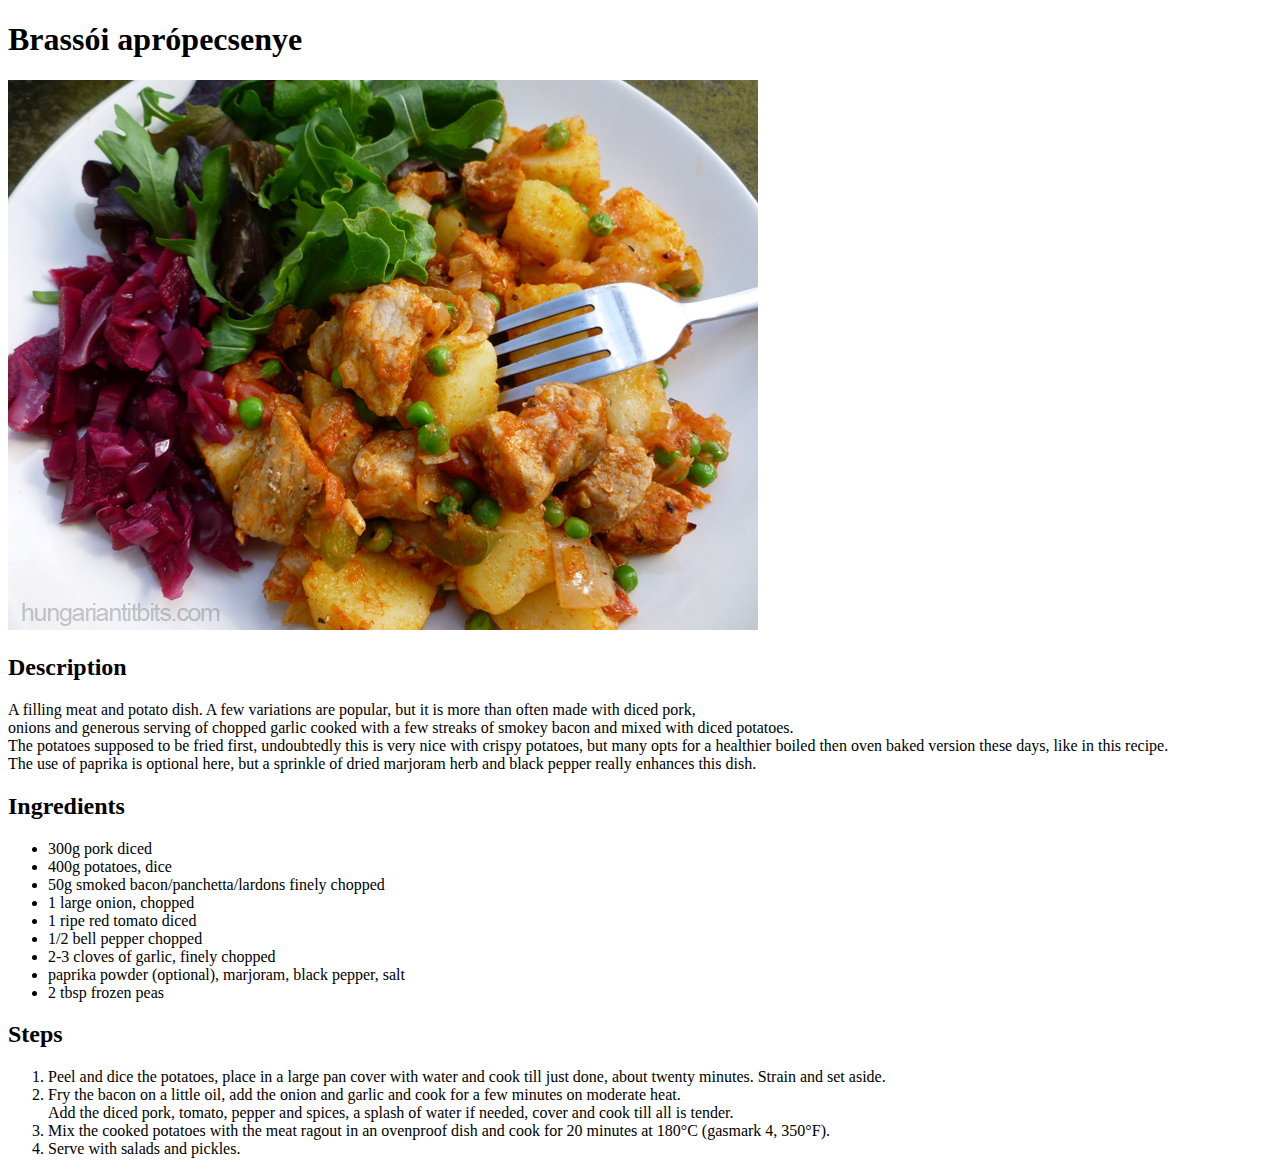
==== recipes/brassoi.html @ 1b109c01 "Add recipe html files." ====
<!DOCTYPE html>
<html lang="en">
<head>
    <meta charset="UTF-8">
    <meta name="viewport" content="width=device-width, initial-scale=1.0">
    <title>Brassói aprópecsenye Recipe</title>
</head>
<body>
    <h1>Brassói aprópecsenye</h1>
    <img src="brassoi.jpg" alt="Brassói aprópecsenye">
    <h2>Description</h2>
    <p>A filling meat and potato dish. A few variations are popular, but it is more than often made with diced pork,<br/> onions and generous serving of chopped garlic cooked with a few streaks of smokey bacon and mixed with diced potatoes.<br/> 
    The potatoes supposed to be fried first, undoubtedly this is very nice with crispy potatoes, but many opts for a healthier boiled then oven baked version these days, like in this recipe.<br/>
    The use of paprika is optional here, but a sprinkle of dried marjoram herb and black pepper really enhances this dish.</p>
    <h2>Ingredients</h2>
    <ul>
        <li>300g pork diced</li>
        <li>400g potatoes, dice</li>
        <li>50g smoked bacon/panchetta/lardons finely chopped</li>
        <li>1 large onion, chopped</li>
        <li>1 ripe red tomato diced</li>
        <li>1/2 bell pepper chopped</li>
        <li>2-3 cloves of garlic, finely chopped</li>
        <li>paprika powder (optional), marjoram, black pepper, salt</li>
        <li>2 tbsp frozen peas</li>
    </ul>
    <h2>Steps</h2>
    <ol>
        <li>Peel and dice the potatoes, place in a large pan cover with water and cook till just done, about twenty minutes. Strain and set aside.</li>
        <li>Fry the bacon on a little oil, add the onion and garlic and cook for a few minutes on moderate heat.<br/>
            Add the diced pork, tomato, pepper and spices, a splash of water if needed, cover and cook till all is tender.</li>
        <li>Mix the cooked potatoes with the meat ragout in an ovenproof dish and cook for 20 minutes at 180°C (gasmark 4, 350°F).</li>
        <li>Serve with salads and pickles.</li>
    </ol>
</body>
</html>
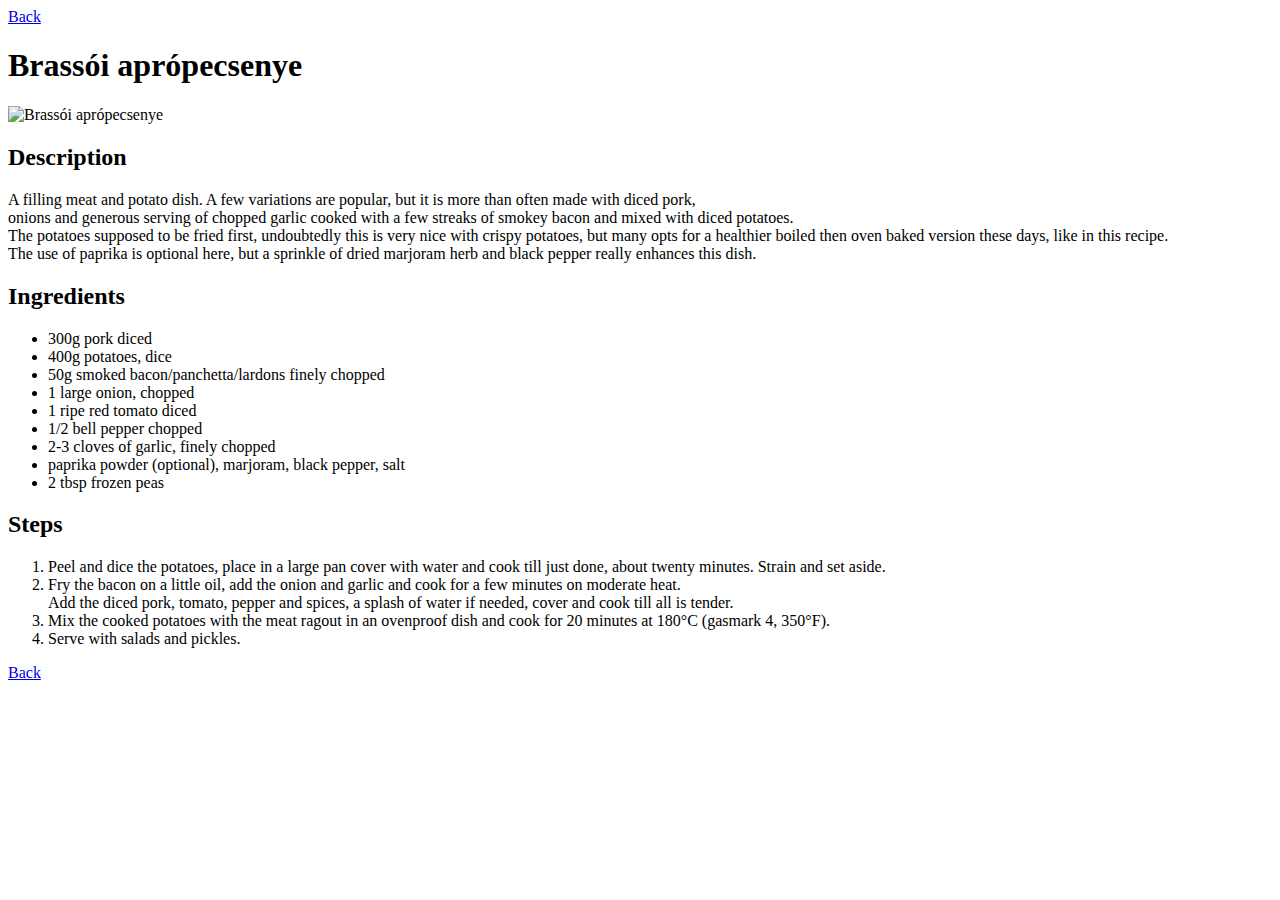
==== commit 93445433: "Modify recipes html images path." ====
--- a/recipes/brassoi.html
+++ b/recipes/brassoi.html
@@ -6,8 +6,9 @@
     <title>Brassói aprópecsenye Recipe</title>
 </head>
 <body>
+    <a href="../index.html">Back</a>
     <h1>Brassói aprópecsenye</h1>
-    <img src="brassoi.jpg" alt="Brassói aprópecsenye">
+    <img src="../pictures/brassoi.jpg" alt="Brassói aprópecsenye" width="600">
     <h2>Description</h2>
     <p>A filling meat and potato dish. A few variations are popular, but it is more than often made with diced pork,<br/> onions and generous serving of chopped garlic cooked with a few streaks of smokey bacon and mixed with diced potatoes.<br/> 
     The potatoes supposed to be fried first, undoubtedly this is very nice with crispy potatoes, but many opts for a healthier boiled then oven baked version these days, like in this recipe.<br/>
@@ -32,5 +33,6 @@
         <li>Mix the cooked potatoes with the meat ragout in an ovenproof dish and cook for 20 minutes at 180°C (gasmark 4, 350°F).</li>
         <li>Serve with salads and pickles.</li>
     </ol>
+    <a href="../index.html">Back</a>
 </body>
 </html>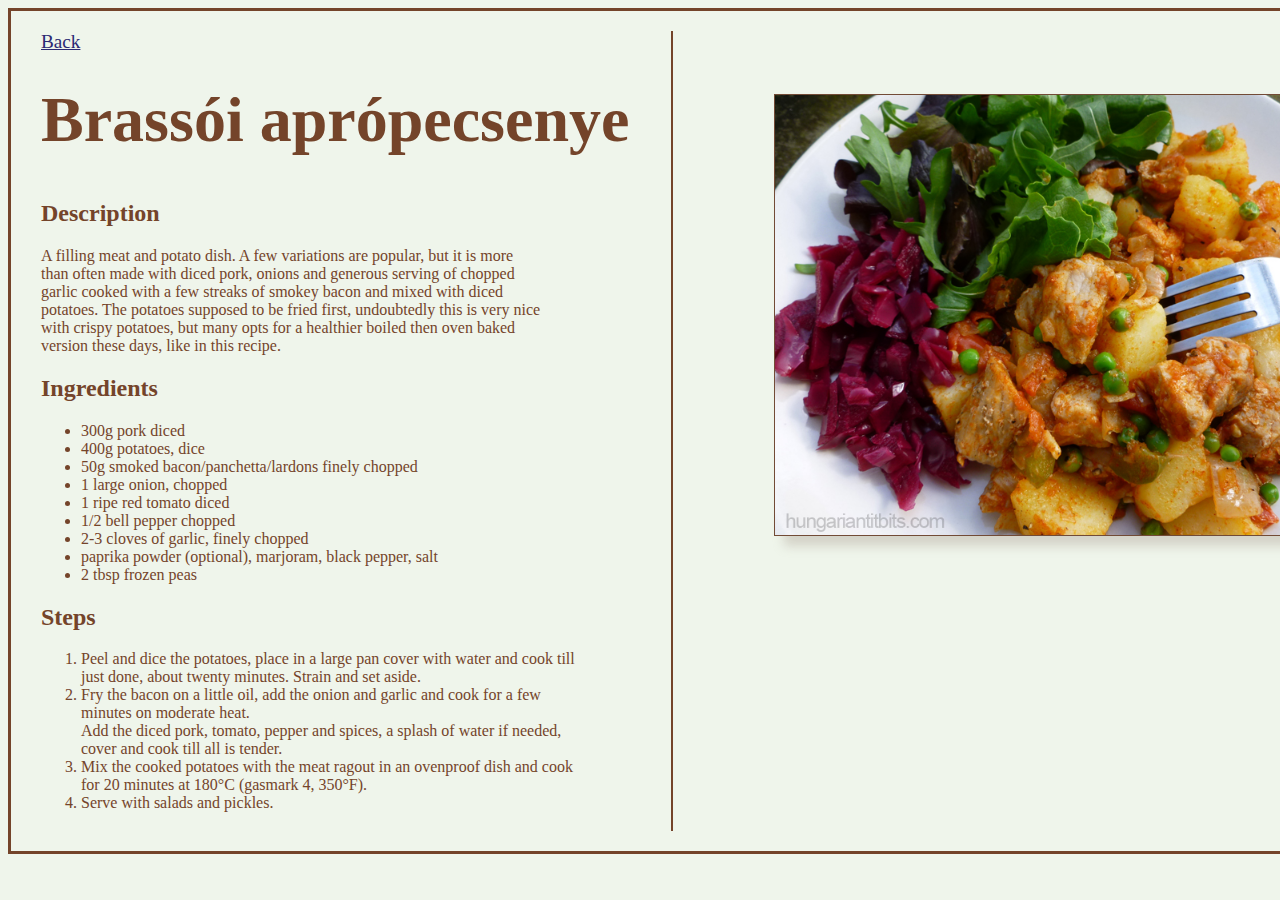
==== commit 5c76d0ff: "Change eveything for practice." ====
--- a/recipes/brassoi.html
+++ b/recipes/brassoi.html
@@ -3,36 +3,42 @@
 <head>
     <meta charset="UTF-8">
     <meta name="viewport" content="width=device-width, initial-scale=1.0">
+    <link rel="stylesheet" href="../style.css">
     <title>Brassói aprópecsenye Recipe</title>
 </head>
 <body>
-    <a href="../index.html">Back</a>
-    <h1>Brassói aprópecsenye</h1>
-    <img src="../pictures/brassoi.jpg" alt="Brassói aprópecsenye" width="600">
-    <h2>Description</h2>
-    <p>A filling meat and potato dish. A few variations are popular, but it is more than often made with diced pork,<br/> onions and generous serving of chopped garlic cooked with a few streaks of smokey bacon and mixed with diced potatoes.<br/> 
-    The potatoes supposed to be fried first, undoubtedly this is very nice with crispy potatoes, but many opts for a healthier boiled then oven baked version these days, like in this recipe.<br/>
-    The use of paprika is optional here, but a sprinkle of dried marjoram herb and black pepper really enhances this dish.</p>
-    <h2>Ingredients</h2>
-    <ul>
-        <li>300g pork diced</li>
-        <li>400g potatoes, dice</li>
-        <li>50g smoked bacon/panchetta/lardons finely chopped</li>
-        <li>1 large onion, chopped</li>
-        <li>1 ripe red tomato diced</li>
-        <li>1/2 bell pepper chopped</li>
-        <li>2-3 cloves of garlic, finely chopped</li>
-        <li>paprika powder (optional), marjoram, black pepper, salt</li>
-        <li>2 tbsp frozen peas</li>
-    </ul>
-    <h2>Steps</h2>
-    <ol>
-        <li>Peel and dice the potatoes, place in a large pan cover with water and cook till just done, about twenty minutes. Strain and set aside.</li>
-        <li>Fry the bacon on a little oil, add the onion and garlic and cook for a few minutes on moderate heat.<br/>
-            Add the diced pork, tomato, pepper and spices, a splash of water if needed, cover and cook till all is tender.</li>
-        <li>Mix the cooked potatoes with the meat ragout in an ovenproof dish and cook for 20 minutes at 180°C (gasmark 4, 350°F).</li>
-        <li>Serve with salads and pickles.</li>
-    </ol>
-    <a href="../index.html">Back</a>
+    <div class="container">
+        <div class="content-left">
+            <a href="../index.html">Back</a>
+            <h1>Brassói aprópecsenye</h1>
+            
+            <h2>Description</h2>
+            <p>A filling meat and potato dish. A few variations are popular, but it is more than often made with diced pork, onions and generous serving of chopped garlic cooked with a few streaks of smokey bacon and mixed with diced potatoes.
+            The potatoes supposed to be fried first, undoubtedly this is very nice with crispy potatoes, but many opts for a healthier boiled then oven baked version these days, like in this recipe.
+            <h2>Ingredients</h2>
+            <ul>
+                <li>300g pork diced</li>
+                <li>400g potatoes, dice</li>
+                <li>50g smoked bacon/panchetta/lardons finely chopped</li>
+                <li>1 large onion, chopped</li>
+                <li>1 ripe red tomato diced</li>
+                <li>1/2 bell pepper chopped</li>
+                <li>2-3 cloves of garlic, finely chopped</li>
+                <li>paprika powder (optional), marjoram, black pepper, salt</li>
+                <li>2 tbsp frozen peas</li>
+            </ul>
+            <h2>Steps</h2>
+            <ol>
+                <li>Peel and dice the potatoes, place in a large pan cover with water and cook till just done, about twenty minutes. Strain and set aside.</li>
+                <li>Fry the bacon on a little oil, add the onion and garlic and cook for a few minutes on moderate heat.<br/>
+                    Add the diced pork, tomato, pepper and spices, a splash of water if needed, cover and cook till all is tender.</li>
+                <li>Mix the cooked potatoes with the meat ragout in an ovenproof dish and cook for 20 minutes at 180°C (gasmark 4, 350°F).</li>
+                <li>Serve with salads and pickles.</li>
+            </ol>
+        </div>
+        <div class="content-right">
+            <img src="../pictures/brassoi.jpg" alt="Brassói aprópecsenye" width="600">
+        </div>
+    </div>
 </body>
 </html>--- a/style.css
+++ b/style.css
@@ -0,0 +1,78 @@
+body {
+    background-color: #EFF5EB;
+    color: #74442A;
+    font-size: 100%;
+    
+}
+
+.border{
+    height: 500px;
+    width: 730px;
+    border-style: solid;
+    padding-left: 30px;
+    position: relative;
+    margin: auto;
+}
+
+.container{
+    width: 1400px;
+    border-style: solid;
+    padding-left: 30px;
+    padding-right: 30px;
+    padding-top: 20px;
+    padding-bottom: 20px;
+    margin: auto;
+    vertical-align: middle
+}
+
+.content-left {
+    float: left;
+    vertical-align: middle;
+    width: 45%;
+    height: 800px;
+    border-right: 2px solid;
+
+}
+
+.content-right {
+    display: flow-root;
+    vertical-align: middle;
+    width: 45%;
+    height: 800px;
+    margin: auto;
+    align-items: center;
+}
+
+img {
+    border-width: 1px;
+    border-color: #724B36;
+    border-style: solid;
+    box-shadow: 10px 10px 10px #aea19467;
+    margin-left: 5%;
+    margin-top: 10%;
+}
+
+a {
+    color: #2B2973;
+    font-size: 1.2em;
+}
+
+h1{
+    font-size: 4em;
+    margin-top: 30px;
+}
+
+.title{
+    height: 70px;
+    width: 1000px;
+}
+
+.favorites{
+ margin-top: 40px;
+ padding-left: 0px;
+ list-style-type: none;
+}
+
+p, ul, ol {
+    width: 500px;
+}
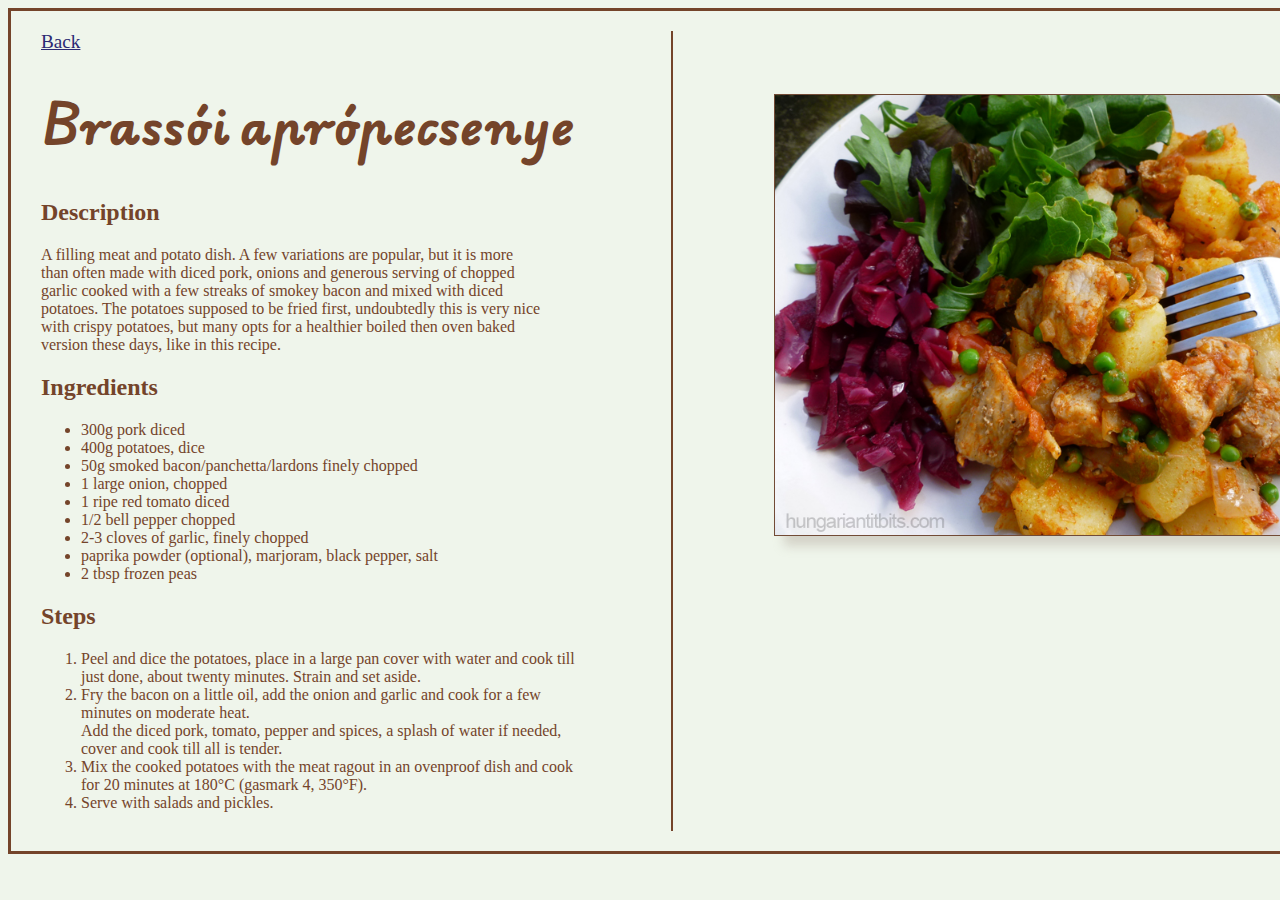
==== commit b14fee7f: "Changing titles font" ====
--- a/recipes/brassoi.html
+++ b/recipes/brassoi.html
@@ -3,6 +3,7 @@
 <head>
     <meta charset="UTF-8">
     <meta name="viewport" content="width=device-width, initial-scale=1.0">
+    <link href="https://fonts.googleapis.com/css2?family=Edu+AU+VIC+WA+NT+Pre:wght@400..700&display=swap" rel="stylesheet">
     <link rel="stylesheet" href="../style.css">
     <title>Brassói aprópecsenye Recipe</title>
 </head>
--- a/style.css
+++ b/style.css
@@ -3,15 +3,6 @@
     color: #74442A;
     font-size: 100%;
     
-}
-
-.border{
-    height: 500px;
-    width: 730px;
-    border-style: solid;
-    padding-left: 30px;
-    position: relative;
-    margin: auto;
 }
 
 .container{
@@ -58,21 +49,14 @@
 }
 
 h1{
-    font-size: 4em;
+    font-size: 3em;
     margin-top: 30px;
-}
-
-.title{
-    height: 70px;
-    width: 1000px;
-}
-
-.favorites{
- margin-top: 40px;
- padding-left: 0px;
- list-style-type: none;
+    font-family: "Edu AU VIC WA NT Pre", cursive;
+    font-optical-sizing: auto;
+    font-weight: 700;
+    font-style: normal;  
 }
 
 p, ul, ol {
     width: 500px;
-}
+}